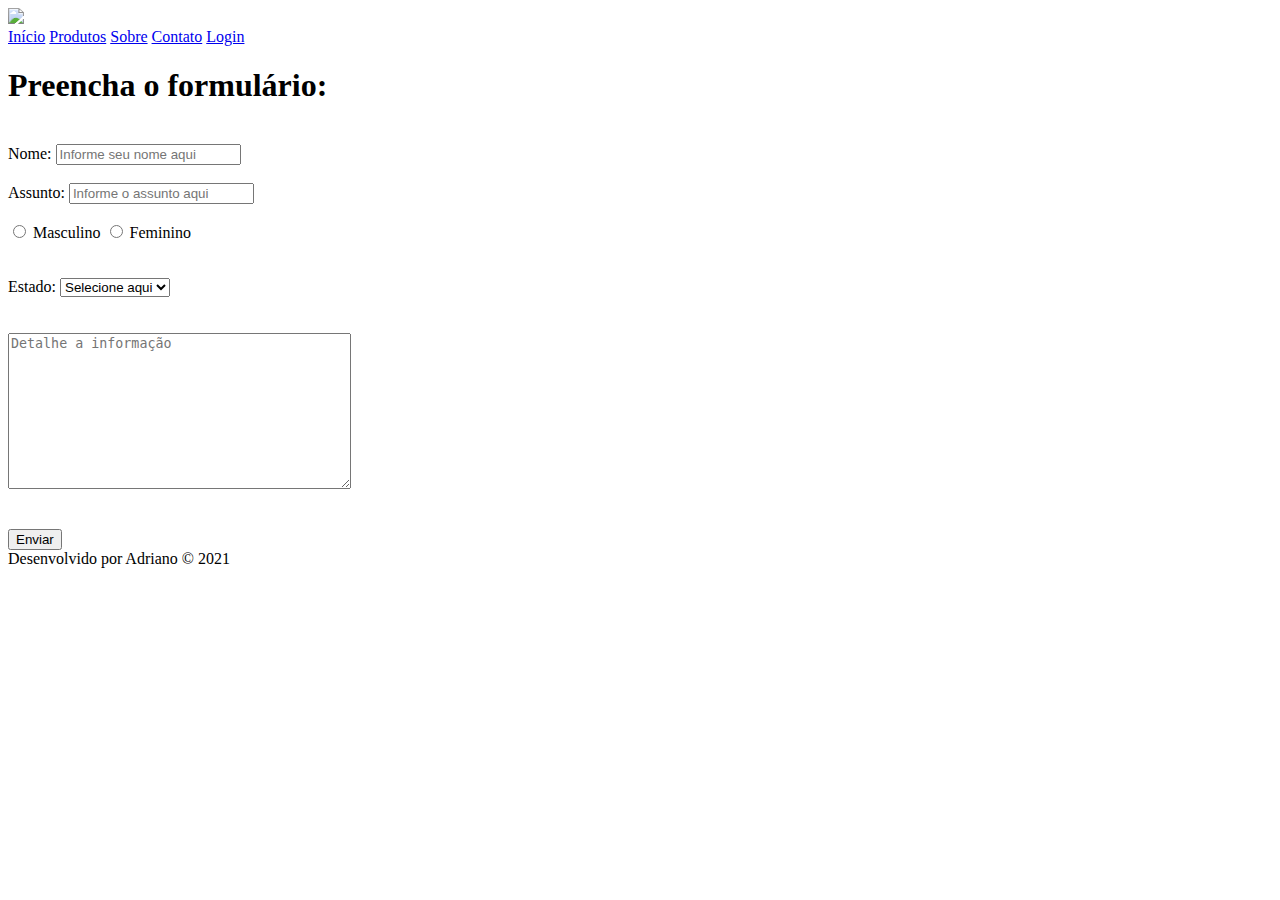
==== contato.html @ 80577e8a "Add files via upload" ====
<!DOCTYPE html>
<html>
<head>
	<meta charset="utf-8">
	<title>OP Suplementos - Contato</title>
	<link rel="stylesheet" type="text/css" href="css/estilo.css">
	<script type="text/javascript" src="js/js.js"></script>
</head>
<body>
<header class="area-cabecalho"><img src="img/logo.png"></header>
<nav>
		 <a href="index.html">Início</a> 
		 <a href="produtos.html"> Produtos</a>
		 <a href="sobre.html">Sobre</a>   
		 <a href="contato.html">Contato</a>  
		 <a href="login.html">Login</a>
</nav>
<div class="coluna-principal">
<h1 class="titulo-conteudo">Preencha o formulário:</h1>
	<form>
	<br>
	Nome: <input type="text" name="nome" placeholder="Informe seu nome aqui"><br><br>
	Assunto: <input type="text" name="assunto" placeholder="Informe o assunto aqui"><br><br>
	<input type="radio" name="genero" value="masculino"> Masculino
	<input type="radio" name="genero" value="feminino"> Feminino
	<br><br><br>
	Estado: <select>
		<option>Selecione aqui</option>
		<option>AC</option>
		<option>AL</option>
		<option>AP</option>
		<option>SP</option>
		<option>AM</option>
		<option>BA</option>
		<option>CE</option>
		<option>ES</option>
		<option>GO</option>
		<option>MA</option>
		<option>MT</option>
		<option>MS</option>
		<option>MG</option>
		<option>MG</option>
		<option>PA</option>
		<option>PB</option>
		<option>PR</option>
		<option>PE</option>
		<option>PI</option>
		<option>RJ</option>
		<option>RN</option>
		<option>RS</option>
		<option>RO</option>
		<option>RR</option>
		<option>SC</option>
		<option>SP</option>
		<option>SE</option>
		<option>TO</option>
		<option>DF</option>
	</select><br><br><br>
	<textarea placeholder="Detalhe a informação" rows="10" cols="40" maxlength="500"></textarea>
	<br> <br> <br>
	<button onclick="Enviar()"> Enviar</button>
</div>

</form>
<footer>Desenvolvido por Adriano &copy 2021 </footer>

</body>
</html>
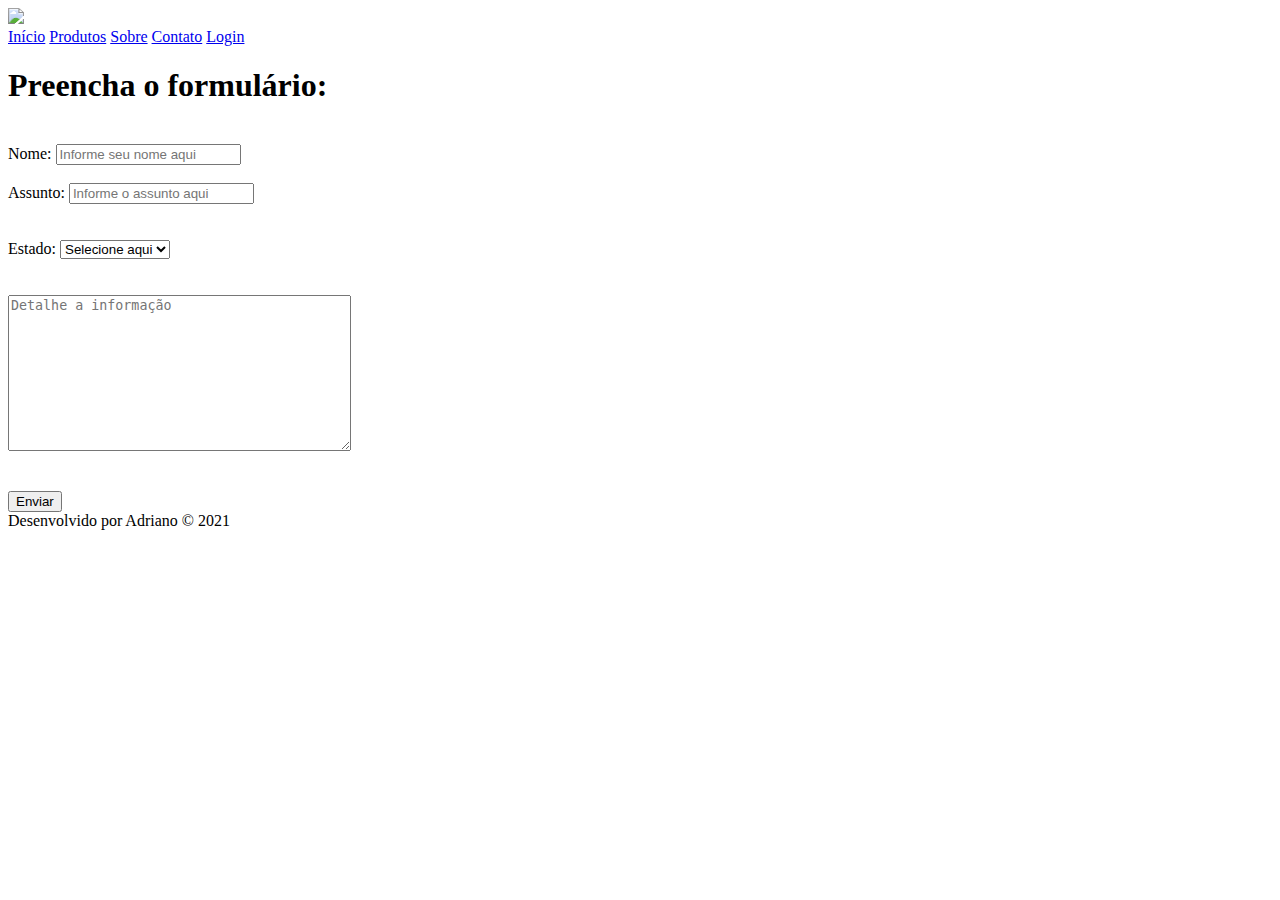
==== commit 28f33c07: "Add files via upload" ====
--- a/contato.html
+++ b/contato.html
@@ -19,46 +19,43 @@
 <h1 class="titulo-conteudo">Preencha o formulário:</h1>
 	<form>
 	<br>
-	Nome: <input type="text" name="nome" placeholder="Informe seu nome aqui"><br><br>
-	Assunto: <input type="text" name="assunto" placeholder="Informe o assunto aqui"><br><br>
-	<input type="radio" name="genero" value="masculino"> Masculino
-	<input type="radio" name="genero" value="feminino"> Feminino
-	<br><br><br>
-	Estado: <select>
-		<option>Selecione aqui</option>
-		<option>AC</option>
-		<option>AL</option>
-		<option>AP</option>
-		<option>SP</option>
-		<option>AM</option>
-		<option>BA</option>
-		<option>CE</option>
-		<option>ES</option>
-		<option>GO</option>
-		<option>MA</option>
-		<option>MT</option>
-		<option>MS</option>
-		<option>MG</option>
-		<option>MG</option>
-		<option>PA</option>
-		<option>PB</option>
-		<option>PR</option>
-		<option>PE</option>
-		<option>PI</option>
-		<option>RJ</option>
-		<option>RN</option>
-		<option>RS</option>
-		<option>RO</option>
-		<option>RR</option>
-		<option>SC</option>
-		<option>SP</option>
-		<option>SE</option>
-		<option>TO</option>
-		<option>DF</option>
+	Nome: <input type="text" name="nome" placeholder="Informe seu nome aqui" id="nome" maxlength="30"><br><br>
+	Assunto: <input type="text" name="assunto" placeholder="Informe o assunto aqui" id="assunto"><br><br>
+	
+	<br>
+	Estado: <select id="estado">
+		<option value="">Selecione aqui</option>
+		<option value="ac">AC</option>
+		<option value="al">AL</option>
+		<option value="ap">AP</option>
+		<option value="am">AM</option>
+		<option value="ba">BA</option>
+		<option value="ce">CE</option>
+		<option value="es">ES</option>
+		<option value="go">GO</option>
+		<option value="ma">MA</option>
+		<option value="mt">MT</option>
+		<option value="ms">MS</option>
+		<option value="mg">MG</option>
+		<option value="pa">PA</option>
+		<option value="pb">PB</option>
+		<option value="pr">PR</option>
+		<option value="pe">PE</option>
+		<option value="pi">PI</option>
+		<option value="rj">RJ</option>
+		<option value="rn">RN</option>
+		<option value="rs">RS</option>
+		<option value="ro">RO</option>
+		<option value="rr">RR</option>
+		<option value="sc">SC</option>
+		<option value="sp">SP</option>
+		<option value="se">SE</option>
+		<option value="to">TO</option>
+		<option value="df">DF</option>
 	</select><br><br><br>
-	<textarea placeholder="Detalhe a informação" rows="10" cols="40" maxlength="500"></textarea>
+	<textarea placeholder="Detalhe a informação" rows="10" cols="40" maxlength="500" id="descricao"></textarea>
 	<br> <br> <br>
-	<button onclick="Enviar()"> Enviar</button>
+	<button type="button" onclick="enviarContato()"> Enviar</button>
 </div>
 
 </form>
